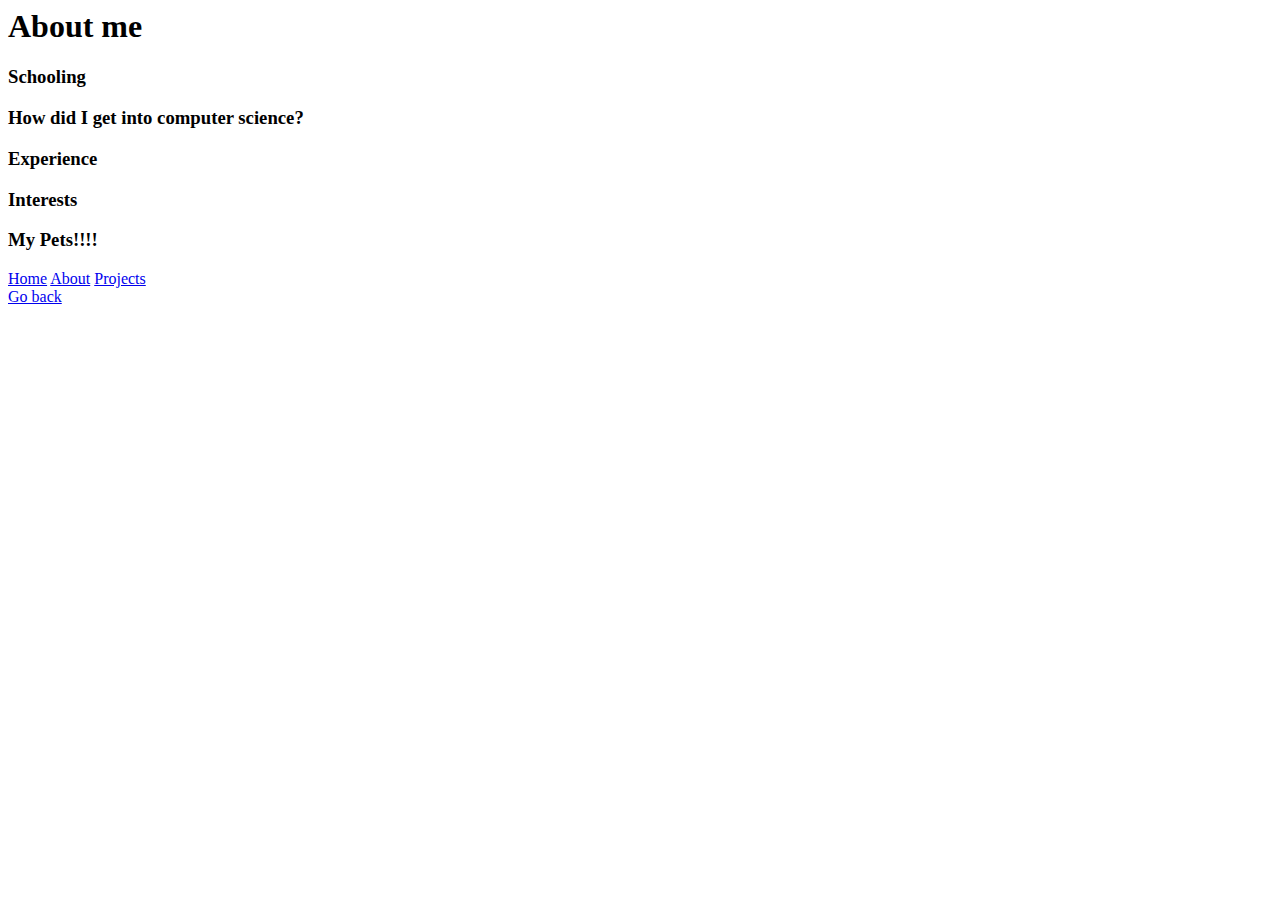
==== about.html @ 96befd20 "added nav bar and outlines for each page" ====
<html>
    <head>
        <title>Taylor Lea's Website</title>
        <h1>About me</h1>
        <h3>Schooling</h3>
        <h3>How did I get into computer science?</h3>
        <h3>Experience</h3>
        <h3>Interests</h3>
        <h3>My Pets!!!!</h3>
    </head>
    <body>
        <div class="navbar">
            <a class="nav-option" href="index.html">Home</a>
            <a class="nav-option" href="about.html">About</a>
            <a class="nav-option" href="projects.html">Projects</a>
        </div>
        <a href="index.html">Go back</a>
    </body>
</html>
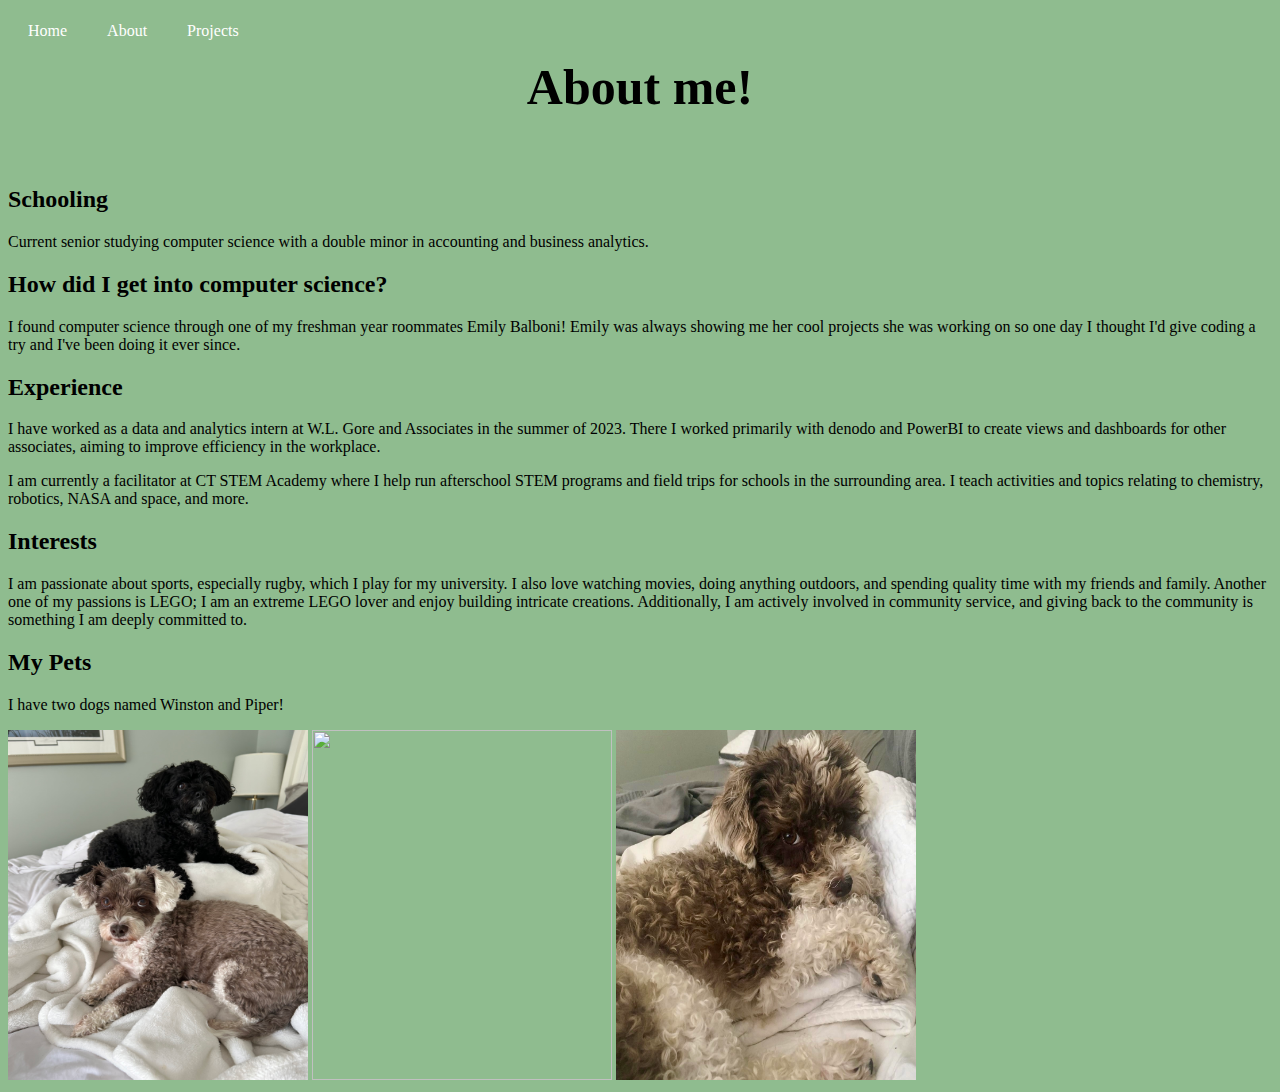
==== commit 775c14e4: "about me and home pages" ====
--- a/about.html
+++ b/about.html
@@ -1,19 +1,44 @@
 <html>
     <head>
         <title>Taylor Lea's Website</title>
-        <h1>About me</h1>
-        <h3>Schooling</h3>
-        <h3>How did I get into computer science?</h3>
-        <h3>Experience</h3>
-        <h3>Interests</h3>
-        <h3>My Pets!!!!</h3>
+        <link type="text/css" href="styles.css" rel="stylesheet"/>
     </head>
-    <body>
+    <body style="background-color:darkseagreen;">
         <div class="navbar">
             <a class="nav-option" href="index.html">Home</a>
             <a class="nav-option" href="about.html">About</a>
             <a class="nav-option" href="projects.html">Projects</a>
         </div>
-        <a href="index.html">Go back</a>
+        <h1 class = "banner-text">About me!</h1>
+        <section>
+            <h2>Schooling</h3>
+            <p>Current senior studying computer science with a double minor in accounting and business analytics.</p>
+        </section>
+
+        <section>
+            <h2>How did I get into computer science?</h3>
+            <p>I found computer science through one of my freshman year roommates Emily Balboni! Emily was always showing me her cool projects she was working on so one day I thought I'd give coding a try and I've been doing it ever since.</p>
+        </section>
+
+        <section>
+            <h2>Experience</h3>
+            <p>I have worked as a data and analytics intern at W.L. Gore and Associates in the summer of 2023. There I worked primarily with denodo and PowerBI to create views and dashboards for other associates, aiming to improve efficiency in the workplace.</p>
+            <p>I am currently a facilitator at CT STEM Academy where I help run afterschool STEM programs and field trips for schools in the surrounding area. I teach activities and topics relating to chemistry, robotics, NASA and space, and more.</p>
+        </section>
+
+        <section>
+            <h2>Interests</h3>
+            <p>I am passionate about sports, especially rugby, which I play for my university. I also love watching movies, doing anything outdoors, and spending quality time with my friends and family. Another one of my passions is LEGO; I am an extreme LEGO lover and enjoy building intricate creations. Additionally, I am actively involved in community service, and giving back to the community is something I am deeply committed to. </p>
+        </section>
+
+        <section>
+            <h2>My Pets</h3>
+            <p>I have two dogs named Winston and Piper!</p>
+            <Img src = "IMG_3461.jpg" width="300" height="350"/>
+            <Img src = "IMG_5412.jpg" width="300" height="350"/>
+            <Img src = "IMG_8011.jpg" width="300" height="350"/>
+
+
+        </section>
     </body>
 </html>--- a/styles.css
+++ b/styles.css
@@ -0,0 +1,28 @@
+p{
+
+}
+
+.banner-text{
+    font-size: 50px;
+    margin-bottom: 10px;
+    padding-top: -50px;
+}
+h1{
+    text-align: center;
+    padding: 50px 0;
+}
+
+
+.navbar a {
+    float: left;
+    display: block;
+    color: white;
+    text-align: center;
+    padding: 14px 20px;
+    text-decoration: none;
+}
+
+.navbar a:hover {
+    background-color: #ddd;
+    color: black;
+}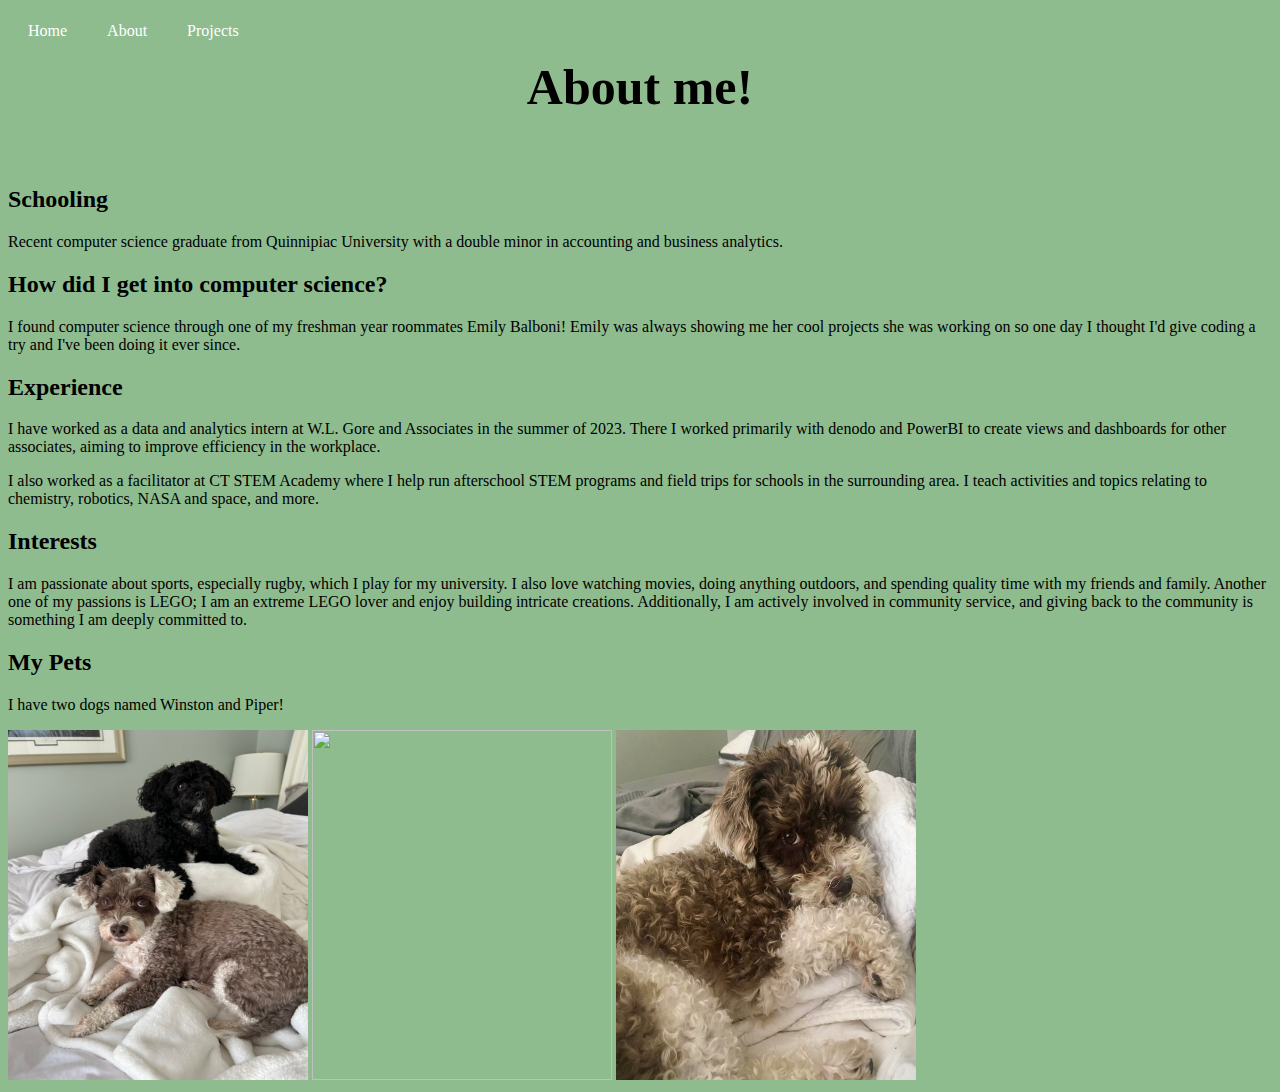
==== commit 0d4802cf: "updated about me" ====
--- a/about.html
+++ b/about.html
@@ -12,7 +12,7 @@
         <h1 class = "banner-text">About me!</h1>
         <section>
             <h2>Schooling</h3>
-            <p>Current senior studying computer science with a double minor in accounting and business analytics.</p>
+            <p>Recent computer science graduate from Quinnipiac University with a double minor in accounting and business analytics.</p>
         </section>
 
         <section>
@@ -23,7 +23,7 @@
         <section>
             <h2>Experience</h3>
             <p>I have worked as a data and analytics intern at W.L. Gore and Associates in the summer of 2023. There I worked primarily with denodo and PowerBI to create views and dashboards for other associates, aiming to improve efficiency in the workplace.</p>
-            <p>I am currently a facilitator at CT STEM Academy where I help run afterschool STEM programs and field trips for schools in the surrounding area. I teach activities and topics relating to chemistry, robotics, NASA and space, and more.</p>
+            <p>I also worked as a facilitator at CT STEM Academy where I help run afterschool STEM programs and field trips for schools in the surrounding area. I teach activities and topics relating to chemistry, robotics, NASA and space, and more.</p>
         </section>
 
         <section>
